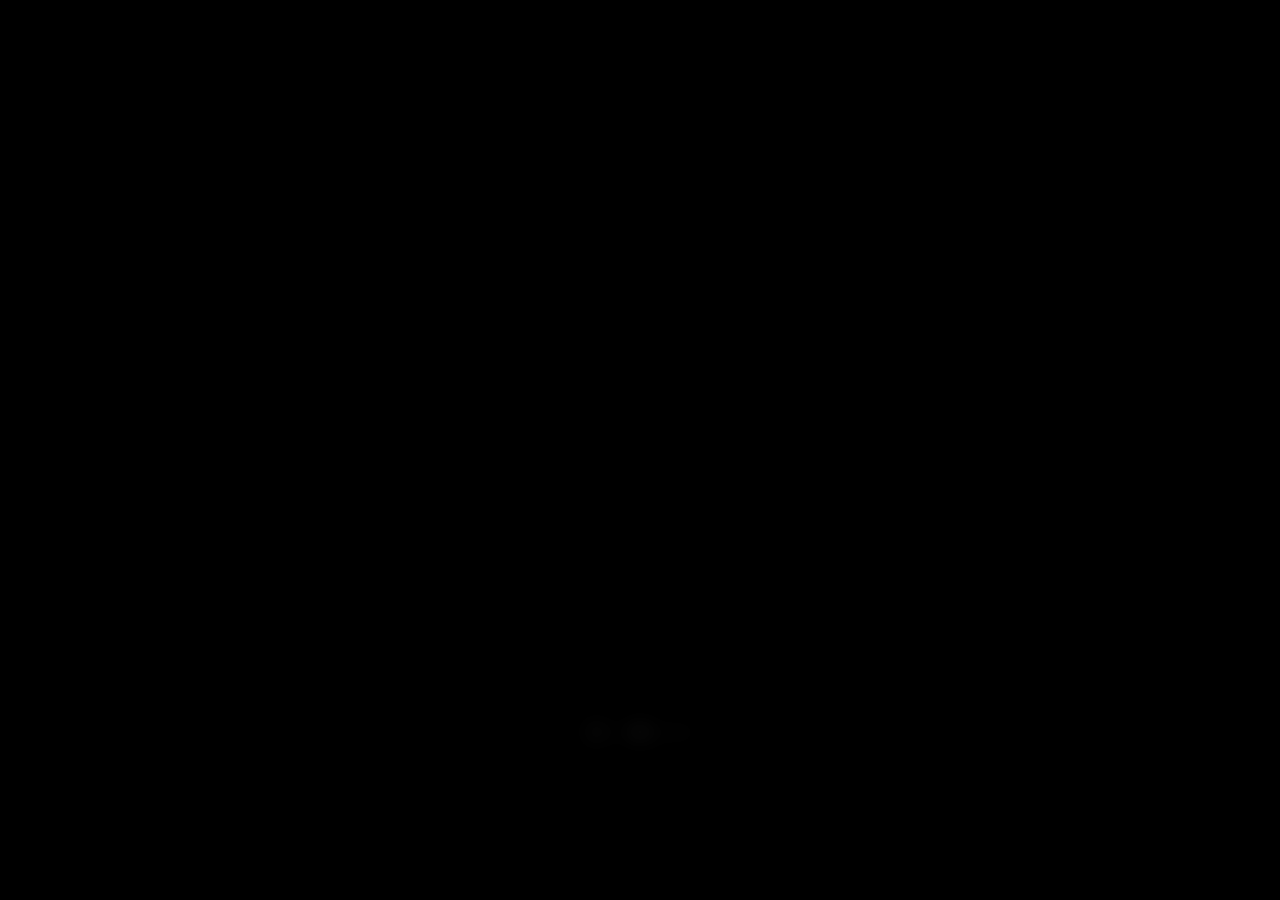
==== bccglint/index.html @ 190e7860 "Add files via upload" ====
<!DOCTYPE html>
<html lang="en">
<head>
    <meta charset="UTF-8">
    <meta name="viewport" content="width=device-width, initial-scale=1.0">
    <title>snake's profile</title>
    <style>
        * {
            margin: 0;
            padding: 0;
            box-sizing: border-box;
            font-family: 'Courier New', monospace;
        }

        
        .custom-cursor {
            position: fixed;
            width: 40px;
            height: 40px;
            background: url('assets/custom_cursor.png') no-repeat center center;
            background-size: contain;
            pointer-events: none;
            z-index: 9999;
            transform: translate(-50%, -50%);
        }

        
        body:not(.touch-device) {
            cursor: none;
        }

        body {
            background-color: #000;
            color: #fff;
            overflow: hidden;
        }

        .container {
            width: 100%;
            height: 100vh;
            position: relative;
        }

        #background {
            position: fixed;
            top: 0;
            left: 0;
            width: 100%;
            height: 100%;
            object-fit: cover;
            z-index: 1;
            pointer-events: none;
        }

        .glitch-overlay {
            position: fixed;
            top: 0;
            left: 0;
            width: 100%;
            height: 100%;
            pointer-events: none;
            z-index: 2;
            opacity: 0;
            transition: opacity 0.5s;
        }

        #hacker-overlay, #snow-overlay {
            position: fixed;
            top: 0;
            left: 0;
            width: 100%;
            height: 100%;
            pointer-events: none;
            z-index: 3;
        }

        .hidden {
            display: none !important;
        }

        
        .controls {
            position: fixed;
            bottom: calc(50% - 240px - 10px);
            left: 50%;
            transform: translateX(-50%);
            display: flex;
            gap: 10px;
            z-index: 20;
            background: rgba(0, 0, 0, 0.7);
            padding: 5px 10px;
            border-radius: 20px;
            backdrop-filter: blur(5px);
        }

        .theme-button {
            width: 30px;
            height: 30px;
            border-radius: 50%;
            border: 2px solid rgba(255, 255, 255, 0.3);
            background-color: rgba(0, 0, 0, 0.5);
            cursor: pointer;
            display: flex;
            align-items: center;
            justify-content: center;
            transition: all 0.3s;
            font-size: 14px;
            font-weight: bold;
        }

        .theme-button:hover {
            transform: scale(1.1);
            border-color: rgba(255, 255, 255, 0.8);
        }

        
        .volume-control {
            display: flex;
            align-items: center;
            gap: 8px;
        }

        .volume-icon {
            width: 20px;
            height: 20px;
            cursor: pointer;
            display: flex;
            color: white;
        }

        .slider {
            -webkit-appearance: none;
            appearance: none;
            width: 80px;
            height: 5px;
            border-radius: 5px;
            background: rgba(255, 255, 255, 0.3);
            outline: none;
        }

        .slider::-webkit-slider-thumb {
            -webkit-appearance: none;
            appearance: none;
            width: 12px;
            height: 12px;
            border-radius: 50%;
            background: white;
            cursor: pointer;
        }

        
        .transparency-control {
            display: flex;
            align-items: center;
            gap: 8px;
        }

        .transparency-icon {
            width: 20px;
            height: 20px;
            color: white;
        }

        
        .top-controls {
            position: fixed;
            bottom: calc(50% - 240px - 60px);
            left: 50%;
            transform: translateX(-50%);
            display: flex;
            align-items: center;
            gap: 15px;
            z-index: 20;
            background: rgba(0, 0, 0, 0.7);
            padding: 8px 12px;
            border-radius: 20px;
            backdrop-filter: blur(5px);
        }

        
        #profile-block {
            position: fixed;
            top: 50%;
            left: 50%;
            transform: translate(-50%, -50%);
            width: 820px;
            min-height: 332px;
            background: rgba(0, 0, 0, 0.7);
            border: 1px solid rgba(255, 255, 255, 0.2);
            padding: 20px;
            border-radius: 15px;
            z-index: 20;
            display: flex;
            flex-direction: column;
            gap: 15px;
            backdrop-filter: blur(10px);
            opacity: 0;
            transform-style: preserve-3d;
            transition: transform 0.5s ease-out;
            pointer-events: auto;
        }

        .profile-header {
            display: flex;
            align-items: flex-start;
            gap: 15px;
        }

        .profile-container {
            position: relative;
            width: 150px;
            height: 150px;
        }

        .profile-container::after {
            content: '';
            position: absolute;
            top: -2px;
            left: -2px;
            right: -2px;
            bottom: -2px;
            border-radius: 50%;
            background: radial-gradient(
                circle at 10px 10px,
                var(--primary-color, #00CED1) 10%,
                transparent 15%
            );
            animation: orbit 3s linear infinite;
            z-index: -1;
            filter: blur(1px);
            box-shadow: none;
        }

        .profile-container.fast-orbit::after {
            animation: fast-orbit 0.5s linear forwards;
        }

        .profile-picture {
            width: 150px;
            height: 150px;
            border-radius: 50%;
            object-fit: cover;
            cursor: pointer;
            pointer-events: auto;
            opacity: 1 !important;
        }

        .profile-info {
            flex: 1;
            display: flex;
            flex-direction: column;
        }

        .name-and-badges {
            display: flex;
            align-items: center;
            gap: 10px;
            margin-bottom: 10px;
        }

        
        @font-face {
            font-family: 'Angel Wish';
            src: url('assets/Angel_wish.ttf') format('truetype');
            font-weight: normal;
            font-style: normal;
        }

        #profile-name {
            font-family: 'Angel Wish', sans-serif;
            font-size: 32px;
            font-weight: bold;
            letter-spacing: 3px;
            color: #fff;
            filter: drop-shadow(0 0 8px rgba(255, 255, 255, 0.7));
            opacity: 1 !important;
        }

        .badge-group {
            display: flex;
            flex-wrap: wrap;
            gap: 8px;
        }

        .badge-container {
            position: relative;
            pointer-events: auto;
            opacity: 1 !important;
        }

        .badge-container .tooltip {
            visibility: hidden;
            width: 120px;
            background-color: rgba(0, 0, 0, 0.8);
            color: #fff;
            text-align: center;
            border-radius: 6px;
            padding: 5px 0;
            position: absolute;
            z-index: 100;
            bottom: 125%;
            left: 50%;
            margin-left: -60px;
            opacity: 0;
            transition: opacity 0.3s;
        }

        .badge-container:hover .tooltip {
            visibility: visible;
            opacity: 1 !important;
        }

        .badge-box {
            background: rgba(255, 255, 255, 0.15);
            padding: 2px;
            border-radius: 15px;
            display: inline-block;
        }

        .badge-box-inner {
            background: rgba(0, 0, 0, 0.5);
            padding: 5px;
            border-radius: 12px;
            display: flex;
            gap: 8px;
            box-shadow: inset 0 0 10px rgba(255, 255, 255, 0.2);
        }

        .badge {
            width: 22px;
            height: 22px;
            transition: transform 0.3s;
            pointer-events: auto;
            opacity: 1 !important;
        }

        .badge:hover {
            transform: scale(1.2);
        }

        #profile-bio {
            color: rgba(255, 255, 255, 0.8);
            font-size: 18px;
            line-height: 1.5;
            margin-bottom: 10px;
            opacity: 1 !important;
        }

        .bio-separator {
            width: 100%;
            height: 1px;
            background: rgba(255, 255, 255, 0.2);
            margin: 20px 0;
            opacity: 1 !important;
        }

        .profile-footer {
            display: flex;
            flex-direction: column;
            gap: 5px;
            width: 100%;
            margin-top: auto;
        }

        .visitor-counter {
            display: flex;
            align-items: center;
            gap: 8px;
            background: rgba(255, 255, 255, 0.1);
            padding: 8px 15px;
            border-radius: 20px;
            font-size: 14px;
            align-self: flex-start;
            position: relative;
            pointer-events: auto;
            opacity: 1 !important;
        }

        .visitor-icon {
            width: 18px;
            height: 18px;
            color: white;
            opacity: 1 !important;
        }

        .visitor-counter .tooltip {
            visibility: hidden;
            width: 120px;
            background-color: rgba(0, 0, 0, 0.8);
            color: #fff;
            text-align: center;
            border-radius: 6px;
            padding: 5px 0;
            position: absolute;
            z-index: 100;
            top: -35px;
            left: 50%;
            margin-left: -60px;
            opacity: 0;
            transition: opacity 0.3s;
        }

        .visitor-counter:hover .tooltip {
            visibility: visible;
            opacity: 1 !important;
        }

        #visitor-count {
            opacity: 1 !important;
        }

        .social-links {
            display: flex;
            justify-content: center;
            gap: 12px;
            margin-top: 0;
            pointer-events: auto;
            opacity: 1 !important;
        }

        .social-icon {
            width: 36px;
            height: 36px;
            transition: transform 0.3s ease;
            filter: drop-shadow(0 0 8px rgba(255, 255, 255, 0.7));
            pointer-events: auto;
            opacity: 1 !important;
        }

        .social-icon:hover {
            transform: scale(1.4) rotateY(15deg);
        }

        
        #skills-block {
            position: fixed;
            top: 50%;
            left: 50%;
            transform: translate(-50%, -50%);
            width: 820px;
            min-height: 332px;
            background: rgba(0, 0, 0, 0.7);
            border: 1px solid rgba(255, 255, 255, 0.2);
            padding: 20px;
            border-radius: 15px;
            z-index: 20;
            display: flex;
            flex-direction: column;
            gap: 15px;
            backdrop-filter: blur(10px);
            transform-style: preserve-3d;
            transition: transform 0.5s ease-out;
        }

        .skills-title {
            text-align: center;
            font-size: 24px;
            margin-bottom: 15px;
        }

        .skill {
            display: flex;
            flex-direction: column;
            gap: 5px;
        }

        .skill-name {
            display: flex;
            justify-content: space-between;
            align-items: center;
        }

        .skill-icon {
            width: 22px;
            height: 22px;
            margin-right: 8px;
        }

        .skill-bar-container {
            height: 10px;
            background: rgba(255, 255, 255, 0.1);
            border-radius: 5px;
            overflow: hidden;
        }

        .skill-bar {
            height: 100%;
            border-radius: 5px;
            width: 0%;
            transition: width 2s;
        }

        #python-bar {
            background: linear-gradient(90deg, #ff6b6b, #ff9f9f);
        }

        #cpp-bar {
            background: linear-gradient(90deg, #4facfe, #00f2fe);
        }

        #csharp-bar {
            background: linear-gradient(90deg, #43e97b, #38f9d7);
        }

        
        #results-button-container {
            position: fixed;
            top: 20px;
            left: 50%;
            transform: translateX(-50%);
            z-index: 20;
        }

        #results-theme {
            background: rgba(0, 0, 0, 0.7);
            color: white;
            border: 1px solid rgba(255, 255, 255, 0.3);
            padding: 8px 15px;
            border-radius: 20px;
            cursor: pointer;
            font-family: 'Courier New', monospace;
            font-size: 14px;
            backdrop-filter: blur(5px);
            transition: all 0.3s;
        }

        #results-theme:hover {
            background: rgba(0, 0, 0, 0.9);
            border-color: rgba(255, 255, 255, 0.8);
        }

        #results-hint {
            position: absolute;
            background: rgba(0, 0, 0, 0.8);
            color: white;
            padding: 8px 12px;
            border-radius: 10px;
            font-size: 12px;
            width: 180px;
            text-align: center;
            pointer-events: none;
            z-index: 25;
            backdrop-filter: blur(5px);
            border: 1px solid rgba(255, 255, 255, 0.2);
        }

        #results-hint::before {
            content: '';
            position: absolute;
            top: -10px;
            left: 50%;
            transform: translateX(-50%);
            border-width: 0 10px 10px 10px;
            border-style: solid;
            border-color: transparent transparent rgba(0, 0, 0, 0.8) transparent;
        }

        
        .home-theme #profile-block,
        .home-theme #skills-block {
            border-color: rgba(0, 195, 255, 0.5);
        }

        .hacker-theme #profile-block,
        .hacker-theme #skills-block {
            border-color: rgba(0, 255, 0, 0.5);
        }

        .rain-theme #profile-block,
        .rain-theme #skills-block {
            border-color: rgba(100, 149, 237, 0.5);
        }

        .anime-theme #profile-block,
        .anime-theme #skills-block {
            border-color: rgba(255, 0, 255, 0.5);
        }

        .car-theme #profile-block,
        .car-theme #skills-block {
            border-color: rgba(255, 165, 0, 0.5);
        }

        
        .glitch {
            animation: glitch 0.2s ease-in-out;
        }

        @keyframes glitch {
            0% {
                transform: translate(0);
            }
            20% {
                transform: translate(-2px, 2px);
            }
            40% {
                transform: translate(-2px, -2px);
            }
            60% {
                transform: translate(2px, 2px);
            }
            80% {
                transform: translate(2px, -2px);
            }
            100% {
                transform: translate(0);
            }
        }

        @keyframes orbit {
            0% {
                transform: rotate(0deg);
            }
            100% {
                transform: rotate(360deg);
            }
        }

        @keyframes fast-orbit {
            0% {
                transform: rotate(0deg);
            }
            100% {
                transform: rotate(360deg);
            }
        }

        
        .cursor-trail {
            position: fixed;
            pointer-events: none;
            z-index: 9999;
        }

        .cursor-trail-dot {
            position: absolute;
            width: 6px;
            height: 6px;
            background-color: rgba(255, 255, 255, 0.8);
            border-radius: 50%;
            transform: translate(-50%, -50%);
            transition: opacity 0.3s ease;
        }

        
        #start-screen {
            position: fixed;
            top: 0;
            left: 0;
            width: 100%;
            height: 100vh;
            background: rgba(0, 0, 0, 0.9);
            backdrop-filter: blur(10px);
            display: flex;
            align-items: center;
            justify-content: center;
            z-index: 30;
            cursor: pointer;
        }

        #start-text {
            font-family: 'Courier New', monospace;
            font-size: 24px;
            color: #fff;
            text-align: center;
        }

        
        @media (max-width: 430px) {
            
            #profile-block, #skills-block {
                width: 90vw;
                max-width: 350px;
                min-height: 280px;
                padding: 15px;
                top: 50%;
                left: 50%;
                transform: translate(-50%, -50%);
            }

            .profile-header {
                flex-direction: column;
                align-items: center;
                gap: 10px;
            }

            .profile-container {
                width: 120px;
                height: 120px;
            }

            .profile-picture {
                width: 120px;
                height: 120px;
            }

            .profile-info {
                align-items: center;
                text-align: center;
            }

            .name-and-badges {
                flex-direction: column;
                align-items: center;
                gap: 8px;
            }

            #profile-name {
                font-size: 24px;
                letter-spacing: 2px;
            }

            .badge-group {
                justify-content: center;
                gap: 6px;
            }

            .badge {
                width: 18px;
                height: 18px;
            }

            .badge-container .tooltip {
                width: 100px;
                font-size: 12px;
                margin-left: -50px;
                bottom: 110%;
            }

            #profile-bio {
                font-size: 14px;
                line-height: 1.4;
            }

            .bio-separator {
                margin: 15px 0;
            }

            .social-links {
                gap: 10px;
                justify-content: center;
            }

            .social-icon {
                width: 32px;
                height: 32px;
            }

            .visitor-counter {
                font-size: 12px;
                padding: 6px 12px;
                align-self: center;
            }

            .visitor-icon {
                width: 16px;
                height: 16px;
            }

            .visitor-counter .tooltip {
                width: 100px;
                font-size: 12px;
                margin-left: -50px;
                top: -30px;
            }

            .skills-title {
                font-size: 18px;
                margin-bottom: 10px;
            }

            .skill-icon {
                width: 18px;
                height: 18px;
            }

            .skill-name span {
                font-size: 14px;
            }

            
            .controls {
                bottom: 20px;
                gap: 8px;
                padding: 5px 8px;
            }

            .theme-button {
                width: 28px;
                height: 28px;
                font-size: 12px;
            }

            
            .top-controls {
                bottom: 70px;
                gap: 10px;
                padding: 6px 10px;
            }

            .volume-control, .transparency-control {
                gap: 6px;
            }

            .volume-icon, .transparency-icon {
                width: 18px;
                height: 18px;
            }

            .slider {
                width: 60px;
                height: 4px;
            }

            .slider::-webkit-slider-thumb {
                width: 10px;
                height: 10px;
            }

            
            #results-button-container {
                top: 10px;
            }

            #results-theme {
                padding: 6px 12px;
                font-size: 12px;
            }

            #results-hint {
                width: 150px;
                font-size: 10px;
                padding: 6px 10px;
            }

            
            #start-text {
                font-size: 18px;
                padding: 0 20px;
            }
        }
    </style>
    <link href="https://fonts.googleapis.com/css2?family=Retro+Gaming&display=swap" rel="stylesheet">
</head>
<body class="home-theme" onload="initMedia()">
    
    <div class="custom-cursor"></div>

    
    <div id="start-screen">
        <div id="start-text"></div>
    </div>

    <div class="container">
        
        <video id="background" autoplay loop muted playsinline webkit-playsinline>
            <source src="assets/background.mp4" type="video/mp4">
        </video>

        
        <div class="glitch-overlay"></div>
        <div id="hacker-overlay" class="hidden">
            
        </div>
        <div id="snow-overlay">
            
        </div>


        <div id="profile-block">
            <div class="profile-header">
                <div class="profile-container">
                    <img src="assets/profile.png" alt="Profile" class="profile-picture">
                </div>
                <div class="profile-info">
                    <div class="name-and-badges">
                        <div id="profile-name">snake</div>
                        <div class="badge-box">
                            <div class="badge-box-inner">
                                <div class="badge-group">
                                    <div class="badge-container">
                                        <img src="assets/verified.png" alt="Verified" class="badge">
                                        <span class="tooltip">Verified</span>
                                    </div>
                                    
                                </div>
                            </div>
                        </div>
                    </div>
                    <div id="profile-bio"></div>
                </div>
            </div>

            <div class="bio-separator"></div>

            <div class="profile-footer">

                <div class="social-links">
                    <a href="https://t.me/blowtorching" target="_blank">
                        <img src="assets/telegram.png" alt="Telegram" class="social-icon">
                    </a>
                    <a href="https://github.com/blowdryers" target="_blank">
                        <img src="assets/github.png" alt="GitHub" class="social-icon">
                    </a>
                    <a href="https://www.youtube.com/@meow" target="_blank">
                        <img src="assets/youtube.png" alt="YouTube" class="social-icon">
                    </a>
                    
                </div>


                <div class="visitor-counter">
                    <svg class="visitor-icon" viewBox="0 0 24 24" fill="none" stroke="currentColor">
                        <path stroke-linecap="round" stroke-linejoin="round" stroke-width="2" d="M15 12a3 3 0 11-6 0 3 3 0 016 0z"></path>
                        <path stroke-linecap="round" stroke-linejoin="round" stroke-width="2" d="M2.458 12C3.732 7.943 7.523 5 12 5c4.478 0 8.268 2.943 9.542 7-1.274 4.057-5.064 7-9.542 7-4.477 0-8.268-2.943-9.542-7z"></path>
                    </svg>
                    <span id="visitor-count">∞</span>
                    <span class="tooltip">Profile Views</span>
                </div>
            </div>
        </div>


        <div id="skills-block" class="hidden">
            <h2 class="skills-title">Programming Skills</h2>
            <div class="skill">
                <div class="skill-name">
                    <img src="assets/python.png" alt="Python" class="skill-icon">
                    <span>Python</span>
                    <span>87%</span>
                </div>
                <div class="skill-bar-container">
                    <div id="python-bar" class="skill-bar"></div>
                </div>
            </div>
            <div class="skill">
                <div class="skill-name">
                    <img src="assets/cpp.png" alt="C++" class="skill-icon">
                    <span>C++</span>
                    <span>75%</span>
                </div>
                <div class="skill-bar-container">
                    <div id="cpp-bar" class="skill-bar"></div>
                </div>
            </div>
            <div class="skill">
                <div class="skill-name">
                    <img src="assets/csharp.png" alt="C#" class="skill-icon">
                    <span>C#</span>
                    <span>80%</span>
                </div>
                <div class="skill-bar-container">
                    <div id="csharp-bar" class="skill-bar"></div>
                </div>
            </div>
        </div>



        <div class="top-controls">
            <div class="volume-control">
                <svg id="volume-icon" class="volume-icon" viewBox="0 0 24 24" fill="none" stroke="currentColor">
                    <path stroke-linecap="round" stroke-linejoin="round" stroke-width="2" d="M15.536 8.464a5 5 0 010 7.072m2.828-9.9a9 9 0 010 12.728M5.586 15H4a1 1 0 01-1-1v-4a1 1 0 011-1h1.586l4.707-4.707C10.923 3.663 12 4.109 12 5v14c0 .891-1.077 1.337-1.707.707L5.586 15z"></path>
                </svg>
                <input id="volume-slider" class="slider" type="range" min="0" max="1" step="0.01" value="0.3">
            </div>
            
        </div>
    </div>


    <audio id="background-music" loop>
        <source src="assets/background_music.mp3" type="audio/mp3">
    </audio>
    


    <script src="https://cdnjs.cloudflare.com/ajax/libs/gsap/3.12.2/gsap.min.js"></script>


    <script src="snake.js"></script>
</body>

</html>
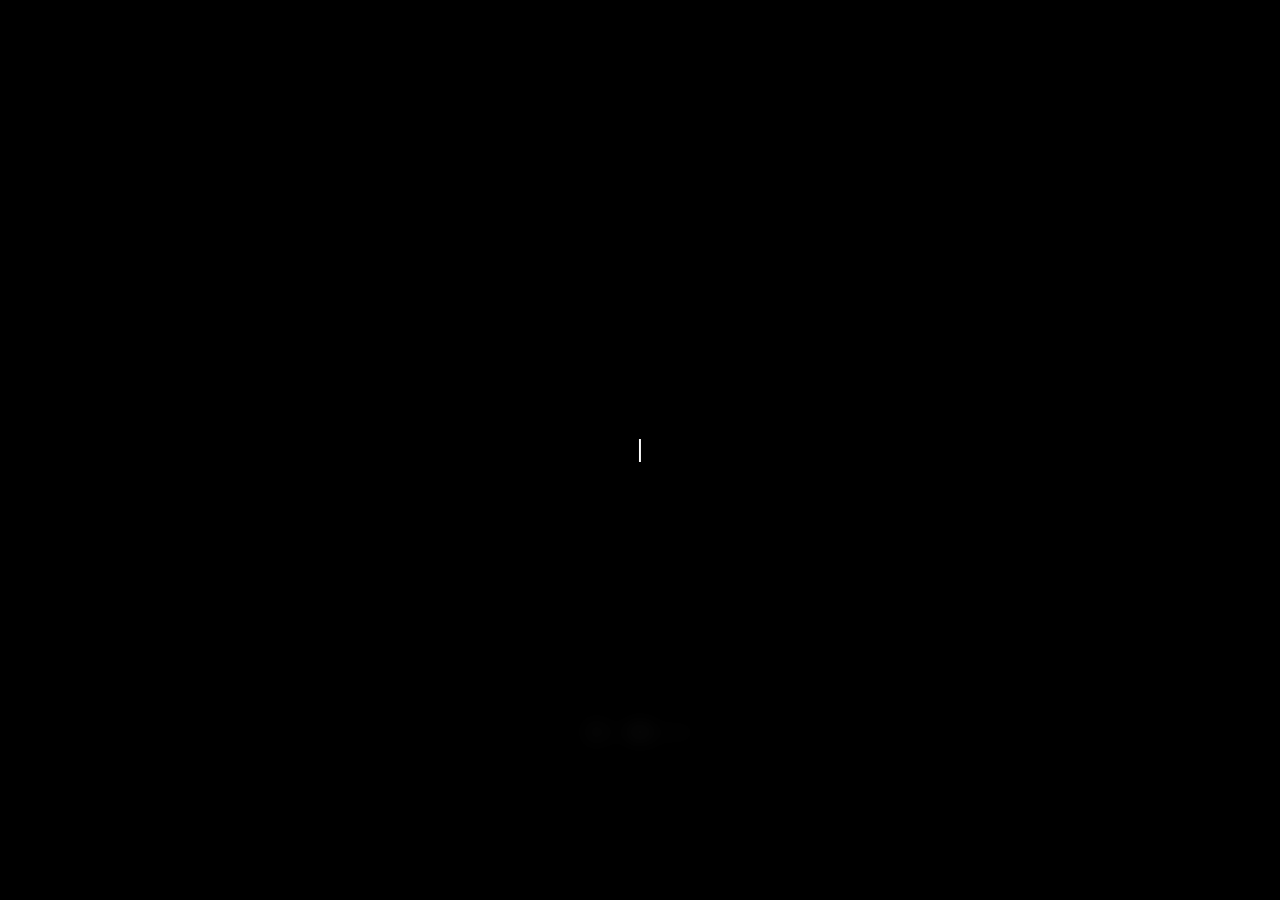
==== commit f21a9ca2: "Update index.html" ====
--- a/bccglint/index.html
+++ b/bccglint/index.html
@@ -3,7 +3,7 @@
 <head>
     <meta charset="UTF-8">
     <meta name="viewport" content="width=device-width, initial-scale=1.0">
-    <title>snake's profile</title>
+    <title>bccglint's profile</title>
     <style>
         * {
             margin: 0;
@@ -882,6 +882,10 @@
                                         <img src="assets/verified.png" alt="Verified" class="badge">
                                         <span class="tooltip">Verified</span>
                                     </div>
+                                    <div class="badge-container">
+                                        <img src="assets/imghost.png" alt="Image Hosting" class="badge">
+                                        <span class="tooltip">Image Hosting</span>
+                                    </div>
                                     
                                 </div>
                             </div>
@@ -896,13 +900,8 @@
             <div class="profile-footer">
 
                 <div class="social-links">
-                    <a href="https://t.me/blowtorching" target="_blank">
-                        <img src="assets/telegram.png" alt="Telegram" class="social-icon">
-                    </a>
-                    <a href="https://github.com/blowdryers" target="_blank">
-                        <img src="assets/github.png" alt="GitHub" class="social-icon">
-                    </a>
-                    <a href="https://www.youtube.com/@meow" target="_blank">
+                   
+                    <a href="https://www.youtube.com/@bccglint-e4v" target="_blank">
                         <img src="assets/youtube.png" alt="YouTube" class="social-icon">
                     </a>
                     
@@ -978,7 +977,7 @@
     <script src="https://cdnjs.cloudflare.com/ajax/libs/gsap/3.12.2/gsap.min.js"></script>
 
 
-    <script src="snake.js"></script>
+    <script src="bccglint.js"></script>
 </body>
 
 </html>
@@ -989,3 +988,4 @@
 
 
 
+
